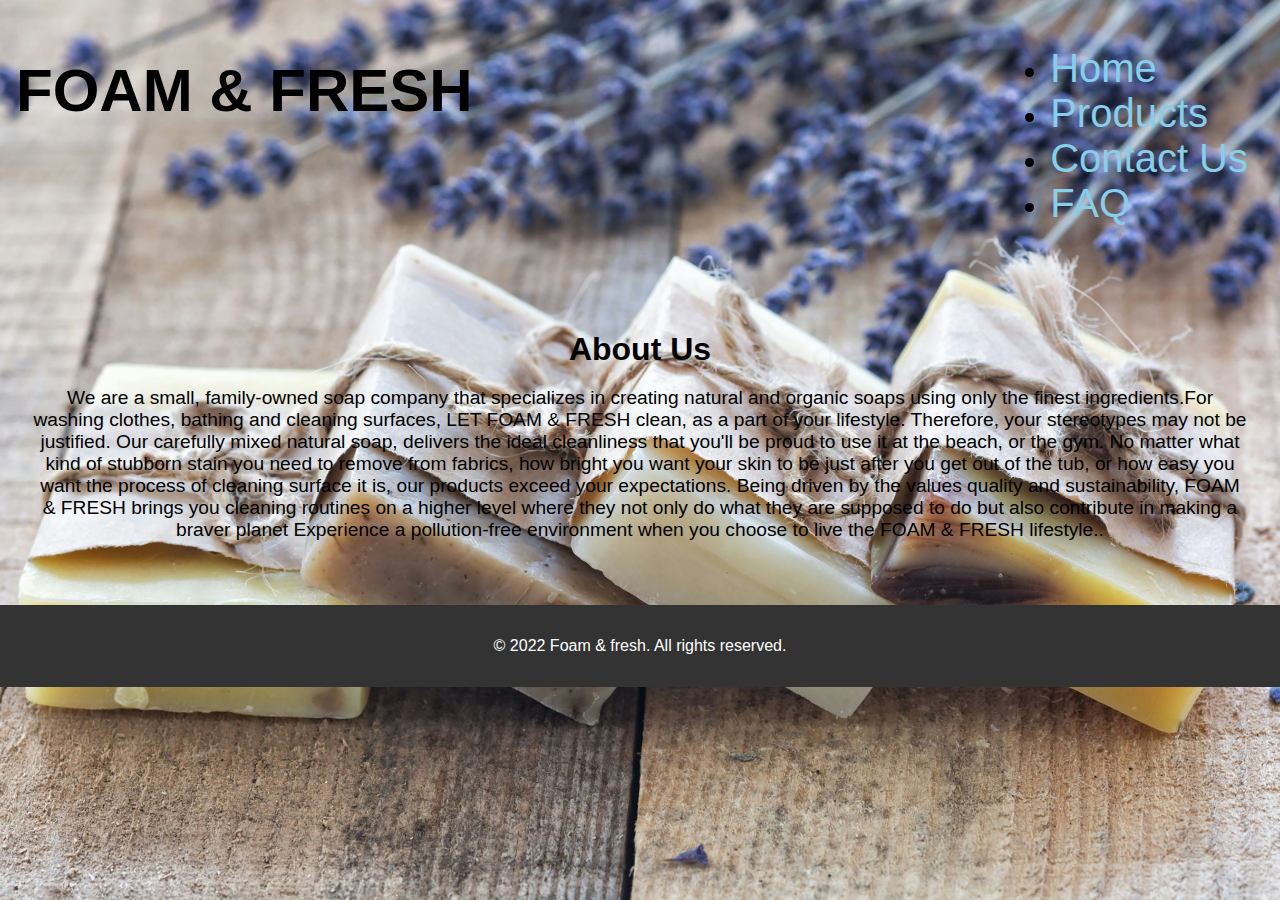
==== about.html @ c12a9540 "Add files via upload" ====
<!DOCTYPE html>
<html lang="en">
<head>
    <meta charset="UTF-8">
    <meta name="viewport" content="width=device-width, initial-scale=1.0">
    <title>About Us</title>
    <link rel="stylesheet" href="styles.css">
</head>
<body>
    <header>
        <h1>FOAM & FRESH </h1>
        <nav>
            <ul>
                <li><a href="index.html">Home</a></li>
                <li><a href="products.html">Products</a></li>
                <li><a href="contact.html">Contact Us</a></li>
                <li><a href="faq.html">FAQ</a></li>
            </ul>
        </nav>
    </header>
    <main>
        <section class="about">
            <h2>About Us</h2>
            <p>We are a small, family-owned soap company that specializes in creating natural and organic soaps using only the finest ingredients.For washing clothes, bathing and cleaning surfaces, LET FOAM & FRESH clean, as a part of your lifestyle. Therefore, your stereotypes may not be justified. Our carefully mixed natural soap, delivers the ideal cleanliness that you'll be proud to use it at the beach, or the gym. No matter what kind of stubborn stain you need to remove from fabrics, how bright you want your skin to be just after you get out of the tub, or how easy you want the process of cleaning surface it is, our products exceed your expectations. Being driven by the values quality and sustainability, FOAM & FRESH brings you cleaning routines on a higher level where they not only do what they are supposed to do but also contribute in making a braver planet Experience a pollution-free environment when you choose to live the FOAM & FRESH lifestyle..</p>
        </section>
    </main>
    <footer>
        <p>&copy; 2022 Foam & fresh. All rights reserved.</p>
    </footer>
</body>
</html>
---- styles.css ----
body  {
        font-family: Arial, sans-serif;
        margin: 0;
        padding: 0;
        background-image: url(/images/background.jpg);
        background-repeat: no-repeat;
        background-position: center;
        background-attachment: fixed;
        background-size: cover;
}     

header {
    background-color: color black;
    display: flex;
    justify-content: space-between;
    padding: 1rem;
    font-size: 30px;
}

header a {
    color: skyblue;
    text-decoration: none;
    margin-right: 1rem;
    font-size: 40px;
}

main {
    padding: 2rem;
}

.home {
    text-align: center;
}

.home h2 {
    font-size: 2rem;
    margin-bottom: 1rem;
}

.home p {
    font-size: 1.2rem;
    margin-bottom: 2rem;
}

.about {
    text-align: center;
}

.about h2 {
    font-size: 2rem;
    margin-bottom: 1rem;
}

.about p {
    font-size: 1.2rem;
    margin-bottom: 2rem;
}

.products {
    text-align: center;
}

.products h2 {
    font-size: 2rem;
    margin-bottom: 1rem;
}

.products ul {
    display: flex;
    flex-wrap: wrap;
    list-style: none;
    margin: 0;
    padding: 0;
}

.products li {
    flex: 1 1 300px;
    margin: 1rem;
    text-align: left;
}

.products img {
    width: 100%;
    height: auto;
    margin-bottom: 1rem;
}

.products h3 {
    font-size: 1.5rem;
    margin-bottom: 0.5rem;
}

.products p {
    font-size: 1.2rem;
    margin-bottom: 1rem;
}

.products a {
    display: block;
    background-color: #333;
    color: #fff;
    padding: 0.5rem 1rem;
    text-decoration: none;
    margin-bottom: 1rem;
}

.contact {
    text-align: center;
}

.contact h2 {
    font-size: 2rem;
    margin-bottom: 1rem;
}

.contact form {
    display: flex;
    flex-direction: column;
    align-items: center;
}

.contact label {
    font-size: 1.2rem;
    margin-bottom: 0.5rem;
}

.contact input,
.contact textarea {
    width: 100%;
    padding: 0.5rem;
    margin-bottom: 1rem;
}

.contact input[type="submit"] {
    background-color: #333;
    color: #fff;
    padding: 0.5rem 1rem;
    border: none;
    cursor: pointer;
}

.faq {
    text-align: center;
}

.faq h2 {
    font-size: 2rem;
    margin-bottom: 1rem;
}

.faq ul {
    list-style: none;
    margin: 0;
    padding: 0;
}

.faq li {
    margin-bottom: 1rem;
}

.faq h3 {
    font-size: 1.5rem;
    margin-bottom: 0.5rem;
}

.faq p {
    font-size: 1.2rem;
    margin-bottom: 1rem;
}

footer {
    background-color: #333;
    color: #fff;
    padding: 1rem;
    text-align: center;
}
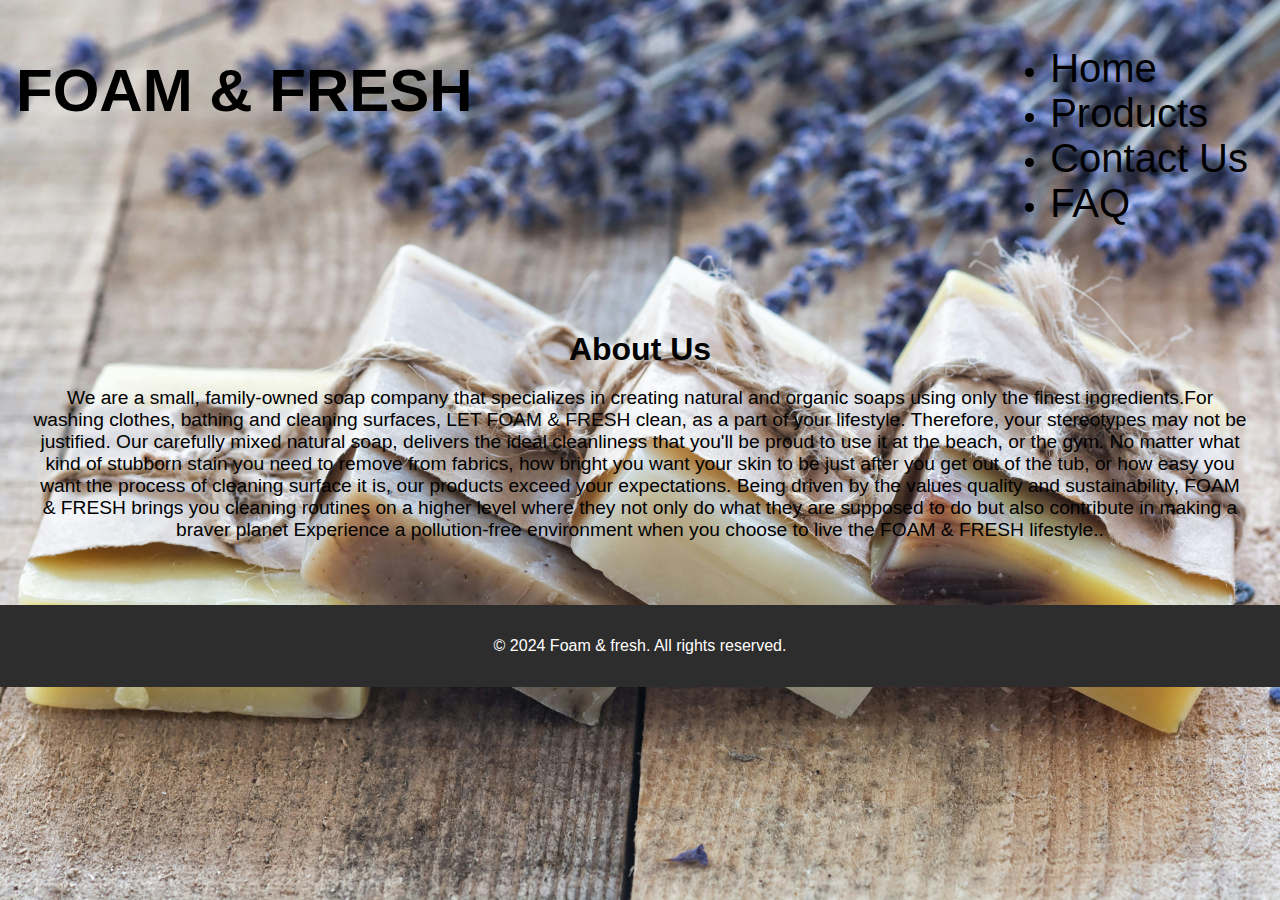
==== commit f0a3485b: "Add files via upload" ====
--- a/about.html
+++ b/about.html
@@ -25,7 +25,7 @@
         </section>
     </main>
     <footer>
-        <p>&copy; 2022 Foam & fresh. All rights reserved.</p>
+        <p>&copy; 2024 Foam & fresh. All rights reserved.</p>
     </footer>
 </body>
 </html>--- a/styles.css
+++ b/styles.css
@@ -2,7 +2,7 @@
         font-family: Arial, sans-serif;
         margin: 0;
         padding: 0;
-        background-image: url(/images/background.jpg);
+        background-image: url(./images/background.jpg);
         background-repeat: no-repeat;
         background-position: center;
         background-attachment: fixed;
@@ -18,7 +18,7 @@
 }
 
 header a {
-    color: skyblue;
+    color: black;
     text-decoration: none;
     margin-right: 1rem;
     font-size: 40px;
@@ -169,8 +169,8 @@
 }
 
 footer {
-    background-color: #333;
-    color: #fff;
+    background-color: rgb(46, 45, 45);
+    color: WHITE;
     padding: 1rem;
     text-align: center;
 }